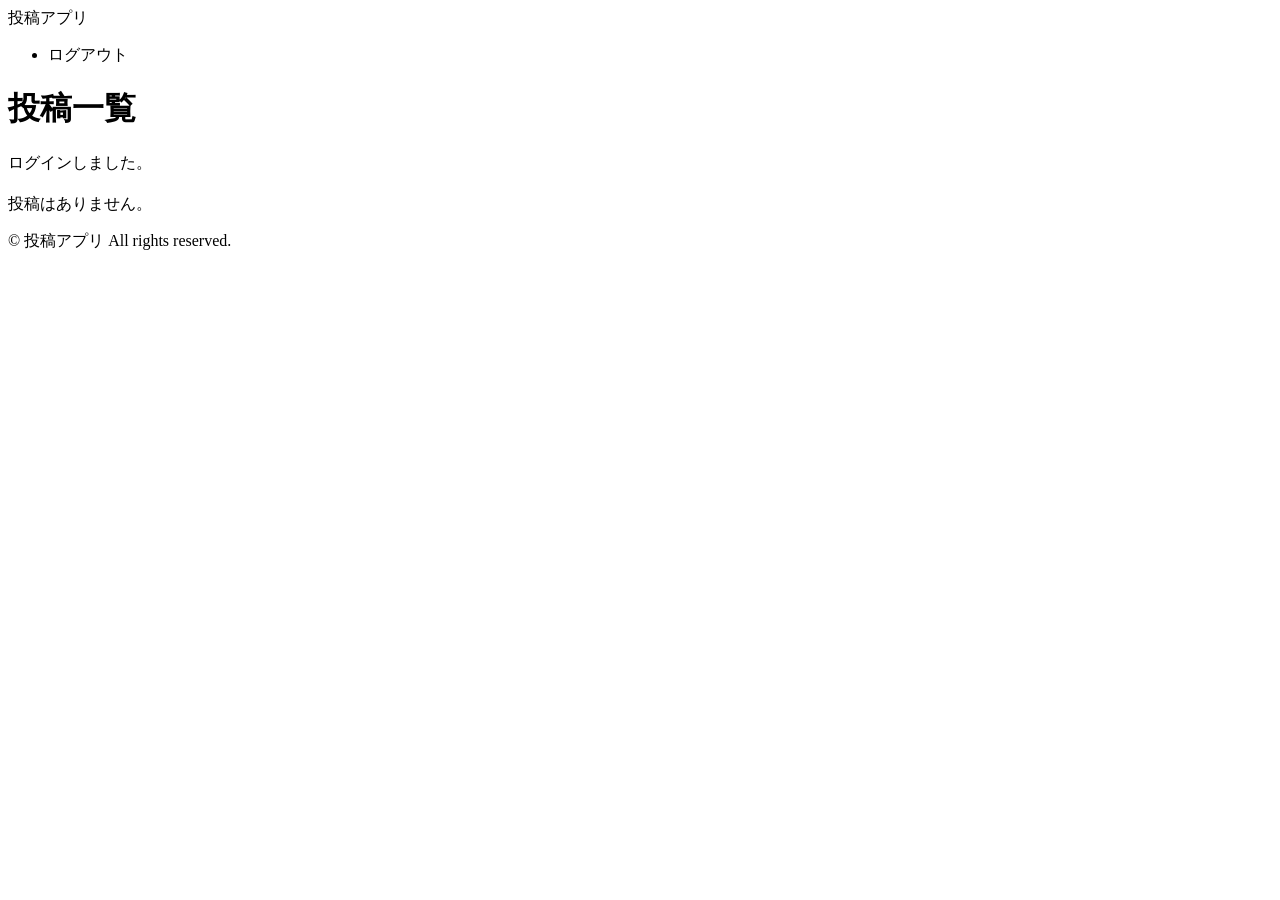
==== postingapp/src/main/resources/templates/posts/index.html @ 5d429bb5 "投稿一覧ページの作成" ====
<!DOCTYPE html>
<html xmlns:th="https://www.thymeleaf.org">
   <head>
       <meta charset="UTF-8">
       <meta name="viewport" content="width=device-width, initial-scale=1">
       <title>投稿一覧</title>
   </head>
   <body>
       <header>
           <nav>
               <a th:href="@{/}">投稿アプリ</a>

               <ul>
                   <li>
                       <a th:href="@{/logout}" onclick="event.preventDefault(); document.getElementById('logout-form').submit();">
                           ログアウト
                       </a>
                       <form id="logout-form" th:action="@{/logout}" method="post"></form>
                   </li>
               </ul>
           </nav>
       </header>

       <main>
           <h1>投稿一覧</h1>
           
           <div th:if="${param.loggedIn}">
               <p>ログインしました。</p>
           </div>
           <!-- #listsはリスト型のデータを扱うためのユーティリティオブジェクトで、
                isEmpty()メソッドにList型のデータを指定することでその中身が空かどうかをチェックすることができます。
                空であればtrue、空でなければfalseを返します。-->
           <!-- th:unless属性を設定したHTML要素は指定された条件を満たさないときのみ表示される -->
           <div th:unless="${#lists.isEmpty(posts)}">
			   <!-- Thymeleafのth:each属性は、繰り返し処理を行うための機能です。
			        th:each属性の値にListなどのコレクションや配列を指定することで、
			        その要素の数だけ繰り返し処理を行い、HTML要素を出力することができます。-->
               <article th:each="post : ${posts}">
                   <h2 th:text="${post.title}"></h2>
                   <p th:text="${post.content}"></p>
               </article>
           </div>
           <!-- th:if属性を設定したHTML要素は指定された条件を満たすときのみ表示される -->
           <div th:if="${#lists.isEmpty(posts)}">
               <p>投稿はありません。</p>
           </div>
       </main>

       <footer>
           <p>&copy; 投稿アプリ All rights reserved.</p>
       </footer>
   </body>
</html>
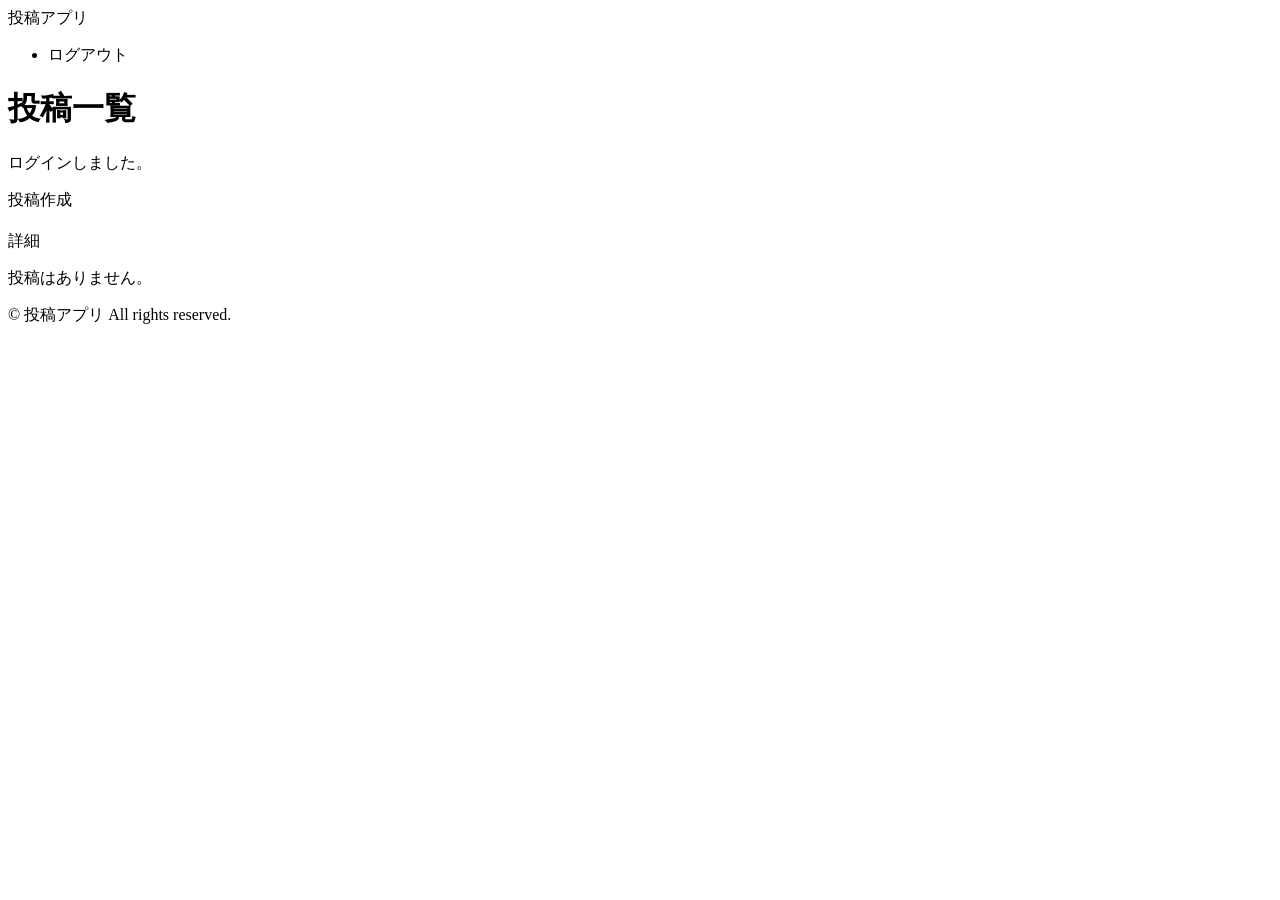
==== commit 9c37228a: "CRUD Implementation" ====
--- a/postingapp/src/main/resources/templates/posts/index.html
+++ b/postingapp/src/main/resources/templates/posts/index.html
@@ -27,6 +27,19 @@
            <div th:if="${param.loggedIn}">
                <p>ログインしました。</p>
            </div>
+           
+           <!-- フラッシュメッセージ -->
+           <div th:if="${successMessage}">
+               <p th:text="${successMessage}"></p>
+           </div> 
+            
+           <!-- フラッシュメッセージ -->
+           <div th:if="${errorMessage}">
+               <p th:text="${errorMessage}"></p>
+           </div>   
+           
+           <a th:href="@{/posts/register}">投稿作成</a>  
+           
            <!-- #listsはリスト型のデータを扱うためのユーティリティオブジェクトで、
                 isEmpty()メソッドにList型のデータを指定することでその中身が空かどうかをチェックすることができます。
                 空であればtrue、空でなければfalseを返します。-->
@@ -38,6 +51,13 @@
                <article th:each="post : ${posts}">
                    <h2 th:text="${post.title}"></h2>
                    <p th:text="${post.content}"></p>
+                   
+                   <!-- th属性のパス内に変数を埋め込む
+					投稿詳細ページのパスは投稿によって異なるため、パス内に変数（投稿のid）を埋め込む必要があります。
+					パス内に変数を埋め込むにはどうするかというと、Thymeleafでは__${変数}__のように前後をアンダースコア2つで囲みます。
+					つまり以下のように記述すれば、パス内に投稿のidを埋め込むことができます。
+                   -->
+                   <a th:href="@{/posts/__${post.id}__}">詳細</a>
                </article>
            </div>
            <!-- th:if属性を設定したHTML要素は指定された条件を満たすときのみ表示される -->
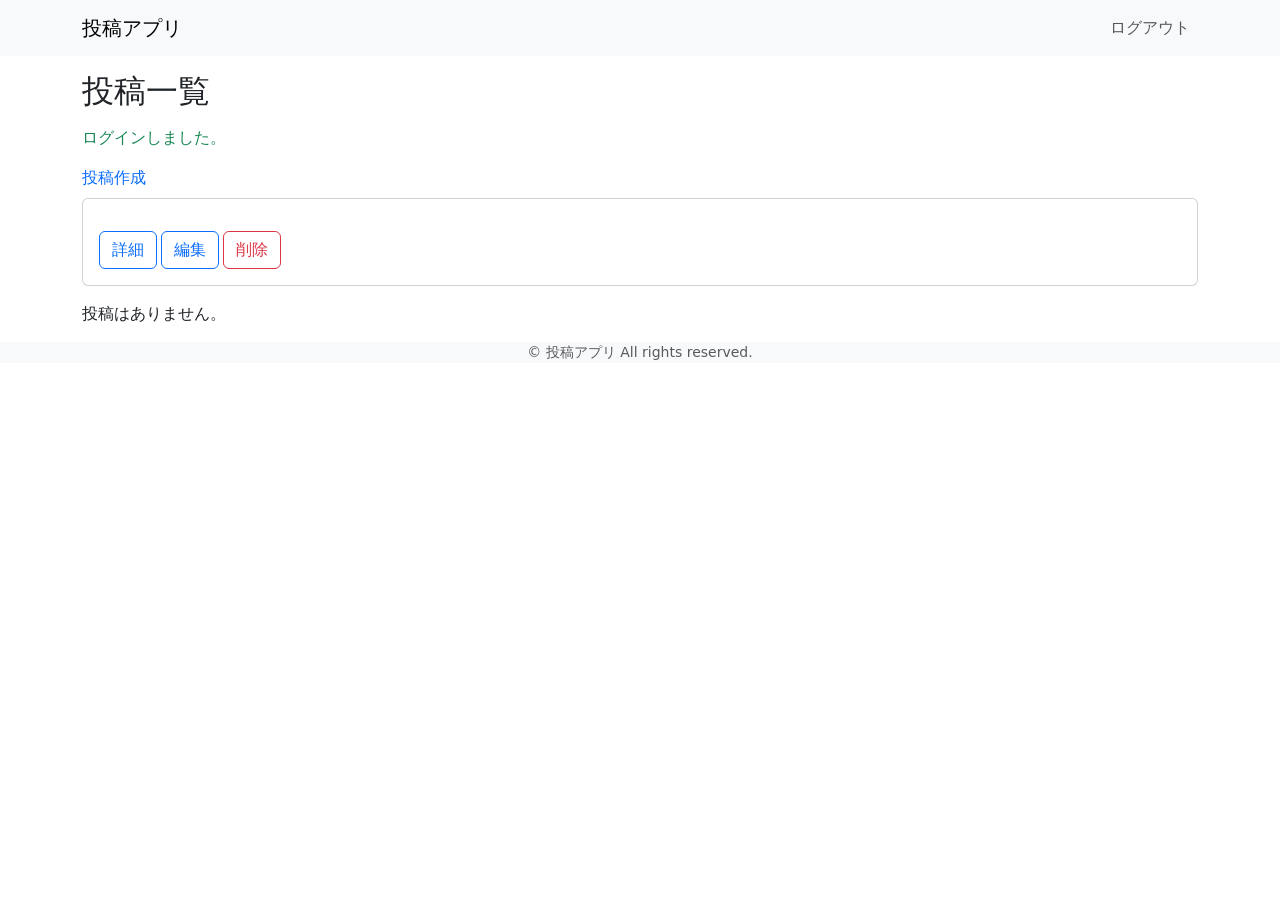
==== commit cb9bc593: "Additional CRUD & Bootstrap" ====
--- a/postingapp/src/main/resources/templates/posts/index.html
+++ b/postingapp/src/main/resources/templates/posts/index.html
@@ -3,71 +3,108 @@
    <head>
        <meta charset="UTF-8">
        <meta name="viewport" content="width=device-width, initial-scale=1">
+       
+       <!-- Bootstrap -->
+       <link href="https://cdn.jsdelivr.net/npm/bootstrap@5.3.0/dist/css/bootstrap.min.css" rel="stylesheet" integrity="sha384-9ndCyUaIbzAi2FUVXJi0CjmCapSmO7SnpJef0486qhLnuZ2cdeRhO02iuK6FUUVM" crossorigin="anonymous">
+        
        <title>投稿一覧</title>
    </head>
    <body>
        <header>
-           <nav>
-               <a th:href="@{/}">投稿アプリ</a>
+           <nav class="navbar navbar-expand-md navbar-light bg-light">
+                <div class="container">
+                    <a th:href="@{/}" class="navbar-brand">投稿アプリ</a>
 
-               <ul>
-                   <li>
-                       <a th:href="@{/logout}" onclick="event.preventDefault(); document.getElementById('logout-form').submit();">
-                           ログアウト
-                       </a>
-                       <form id="logout-form" th:action="@{/logout}" method="post"></form>
-                   </li>
-               </ul>
-           </nav>
-       </header>
+                    <button class="navbar-toggler" type="button" data-bs-toggle="collapse" data-bs-target="#navbarNav" aria-controls="navbarNav" aria-expanded="false" aria-label="Toggle navigation">
+                        <span class="navbar-toggler-icon"></span>
+                    </button>
+    
+                    <div class="collapse navbar-collapse" id="navbarNav">
+                        <ul class="navbar-nav ms-auto">
+                            <li class="nav-item">
+                                <a th:href="@{/logout}" class="nav-link" onclick="event.preventDefault(); document.getElementById('logout-form').submit();">
+                                    ログアウト
+                                </a>
+                                <form id="logout-form" th:action="@{/logout}" method="post"></form>
+                            </li>
+                        </ul>
+                    </div>
+                </div>
+            </nav>
+        </header>
 
-       <main>
-           <h1>投稿一覧</h1>
-           
-           <div th:if="${param.loggedIn}">
-               <p>ログインしました。</p>
-           </div>
-           
-           <!-- フラッシュメッセージ -->
-           <div th:if="${successMessage}">
-               <p th:text="${successMessage}"></p>
-           </div> 
-            
-           <!-- フラッシュメッセージ -->
-           <div th:if="${errorMessage}">
-               <p th:text="${errorMessage}"></p>
-           </div>   
-           
-           <a th:href="@{/posts/register}">投稿作成</a>  
-           
-           <!-- #listsはリスト型のデータを扱うためのユーティリティオブジェクトで、
+        <main>
+            <div class="container">
+                <h1 class="fs-2 my-3">投稿一覧</h1>
+    
+                <div th:if="${param.loggedIn}">
+                    <p class="text-success">ログインしました。</p>
+                </div>
+				
+				<!-- フラッシュメッセージ -->
+                <div th:if="${successMessage}">
+                    <p class="text-success" th:text="${successMessage}"></p>
+                </div>
+    
+	            <!-- フラッシュメッセージ -->
+                <div th:if="${errorMessage}">
+                    <p class="text-danger" th:text="${errorMessage}"></p>
+                </div>
+    
+                <div class="mb-2">
+                    <a th:href="@{/posts/register}" class="text-decoration-none">投稿作成</a>
+                </div>
+    
+                <!-- #listsはリスト型のデータを扱うためのユーティリティオブジェクトで、
                 isEmpty()メソッドにList型のデータを指定することでその中身が空かどうかをチェックすることができます。
                 空であればtrue、空でなければfalseを返します。-->
-           <!-- th:unless属性を設定したHTML要素は指定された条件を満たさないときのみ表示される -->
-           <div th:unless="${#lists.isEmpty(posts)}">
-			   <!-- Thymeleafのth:each属性は、繰り返し処理を行うための機能です。
+                <!-- th:unless属性を設定したHTML要素は指定された条件を満たさないときのみ表示される -->
+				<div th:unless="${#lists.isEmpty(posts)}">
+				    <!-- Thymeleafのth:each属性は、繰り返し処理を行うための機能です。
 			        th:each属性の値にListなどのコレクションや配列を指定することで、
 			        その要素の数だけ繰り返し処理を行い、HTML要素を出力することができます。-->
-               <article th:each="post : ${posts}">
-                   <h2 th:text="${post.title}"></h2>
-                   <p th:text="${post.content}"></p>
-                   
-                   <!-- th属性のパス内に変数を埋め込む
-					投稿詳細ページのパスは投稿によって異なるため、パス内に変数（投稿のid）を埋め込む必要があります。
-					パス内に変数を埋め込むにはどうするかというと、Thymeleafでは__${変数}__のように前後をアンダースコア2つで囲みます。
-					つまり以下のように記述すれば、パス内に投稿のidを埋め込むことができます。
-                   -->
-                   <a th:href="@{/posts/__${post.id}__}">詳細</a>
-               </article>
-           </div>
-           <!-- th:if属性を設定したHTML要素は指定された条件を満たすときのみ表示される -->
-           <div th:if="${#lists.isEmpty(posts)}">
-               <p>投稿はありません。</p>
-           </div>
-       </main>
+                    <article th:each="post : ${posts}">
+                        <div class="card mb-3">
+                            <div class="card-body">                        
+                                <h2 class="card-title fs-5" th:text="${post.title}"></h2>
+                                <p class="card-text" th:text="${post.content}"></p>
+            
+                                <div class="d-flex">
+								    <!-- th属性のパス内に変数を埋め込む
+					                 投稿詳細ページのパスは投稿によって異なるため、パス内に変数（投稿のid）を埋め込む必要があります。
+				                 	パス内に変数を埋め込むにはどうするかというと、Thymeleafでは__${変数}__のように前後をアンダースコア2つで囲みます。
+			                 		つまり以下のように記述すれば、パス内に投稿のidを埋め込むことができます。
+                                    -->
+                                    <a th:href="@{/posts/__${post.id}__}" class="btn btn-outline-primary d-block me-1">詳細</a>
+                                    <a th:href="@{/posts/__${post.id}__/edit}" class="btn btn-outline-primary d-block me-1">編集</a>
+                
+                                    <!-- onsubmit属性で確認ダイアログを表示させる
+                                     form要素にonsubmit属性を設定し、JavaScriptのconfirm()メソッドを使って確認ダイアログを表示させています。
+                                     onsubmit属性 ＝ フォーム送信時のイベント処理を設定するための属性
+                                    このように確認ダイアログを表示させることで、誤って削除ボタンを押してしまうといった意図せぬ操作を防げるため、ユーザビリティの向上につながります。
+                                    特にデータの削除のような後戻りできない操作の場合は必須級です。
+                                    -->
+									<form th:action="@{/posts/__${post.id}__/delete}" method="post" onsubmit="return confirm('本当に削除してもよろしいですか？');">
+                                        <button type="submit" class="btn btn-outline-danger">削除</button>
+                                    </form>
+                                </div>
+                            </div>
+                        </div>                        
+                    </article>
+                </div>
+				<!-- th:if属性を設定したHTML要素は指定された条件を満たすときのみ表示される -->
+                <div th:if="${#lists.isEmpty(posts)}">
+                    <p>投稿はありません。</p>
+                </div>
+            </div>
+        </main>
 
-       <footer>
-           <p>&copy; 投稿アプリ All rights reserved.</p>
-       </footer>
+        <footer class="d-flex justify-content-center align-items-center bg-light">
+            <p class="text-muted small mb-0">&copy; 投稿アプリ All rights reserved.</p>
+        </footer>
+       
+       <!-- Bootstrap -->
+       <script src="https://cdn.jsdelivr.net/npm/bootstrap@5.3.0/dist/js/bootstrap.bundle.min.js" integrity="sha384-geWF76RCwLtnZ8qwWowPQNguL3RmwHVBC9FhGdlKrxdiJJigb/j/68SIy3Te4Bkz" crossorigin="anonymous"></script>
+        
    </body>
 </html>
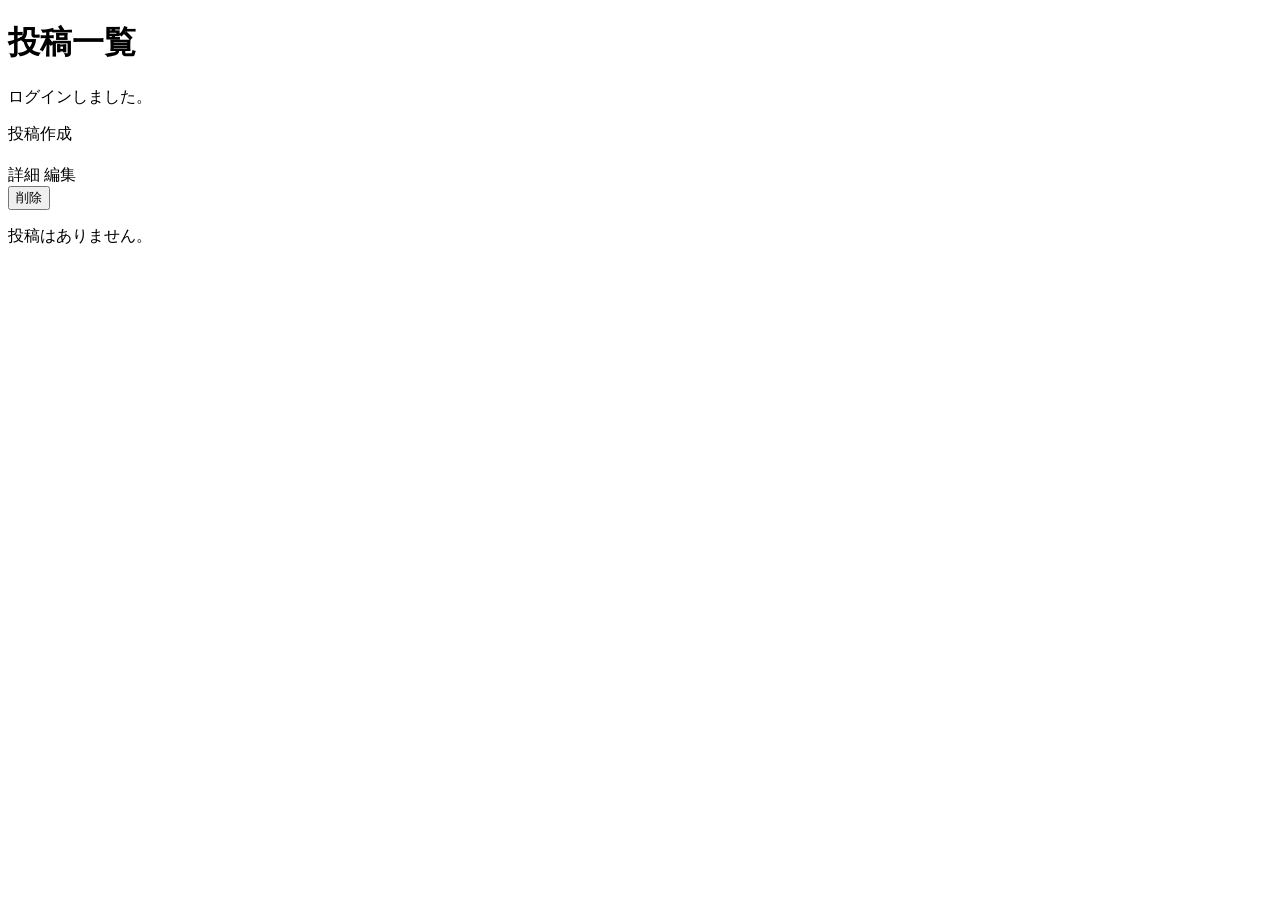
==== commit 64fc1054: "Completed Let's create a Twitter-like app with Spring Boot" ====
--- a/postingapp/src/main/resources/templates/posts/index.html
+++ b/postingapp/src/main/resources/templates/posts/index.html
@@ -1,110 +1,83 @@
 <!DOCTYPE html>
-<html xmlns:th="https://www.thymeleaf.org">
-   <head>
-       <meta charset="UTF-8">
-       <meta name="viewport" content="width=device-width, initial-scale=1">
-       
-       <!-- Bootstrap -->
-       <link href="https://cdn.jsdelivr.net/npm/bootstrap@5.3.0/dist/css/bootstrap.min.css" rel="stylesheet" integrity="sha384-9ndCyUaIbzAi2FUVXJi0CjmCapSmO7SnpJef0486qhLnuZ2cdeRhO02iuK6FUUVM" crossorigin="anonymous">
-        
+<html xmlns:th="https://www.thymeleaf.org" xmlns:sec="http://www.thymeleaf.org/extras/spring-security">
+    <head>
+       <div th:replace="~{fragment :: meta}"></div>
+       <div th:replace="~{fragment :: styles}"></div>
        <title>投稿一覧</title>
    </head>
    <body>
-       <header>
-           <nav class="navbar navbar-expand-md navbar-light bg-light">
-                <div class="container">
-                    <a th:href="@{/}" class="navbar-brand">投稿アプリ</a>
+	   <div class="wrapper">
+       		<div th:replace="~{fragment :: header}"></div>
 
-                    <button class="navbar-toggler" type="button" data-bs-toggle="collapse" data-bs-target="#navbarNav" aria-controls="navbarNav" aria-expanded="false" aria-label="Toggle navigation">
-                        <span class="navbar-toggler-icon"></span>
-                    </button>
-    
-                    <div class="collapse navbar-collapse" id="navbarNav">
-                        <ul class="navbar-nav ms-auto">
-                            <li class="nav-item">
-                                <a th:href="@{/logout}" class="nav-link" onclick="event.preventDefault(); document.getElementById('logout-form').submit();">
-                                    ログアウト
-                                </a>
-                                <form id="logout-form" th:action="@{/logout}" method="post"></form>
-                            </li>
-                        </ul>
-                    </div>
-                </div>
-            </nav>
-        </header>
+	        <main>
+	            <div class="container">
+	                <h1 class="fs-2 my-3">投稿一覧</h1>
+	    
+	                <div th:if="${param.loggedIn}">
+	                    <p class="text-success">ログインしました。</p>
+	                </div>
+					
+					<!-- フラッシュメッセージ -->
+	                <div th:if="${successMessage}">
+	                    <p class="text-success" th:text="${successMessage}"></p>
+	                </div>
+	    
+		            <!-- フラッシュメッセージ -->
+	                <div th:if="${errorMessage}">
+	                    <p class="text-danger" th:text="${errorMessage}"></p>
+	                </div>
+	    
+	                <div class="mb-2">
+	                    <a th:href="@{/posts/register}" class="text-decoration-none">投稿作成</a>
+	                </div>
+	    
+	                <!-- #listsはリスト型のデータを扱うためのユーティリティオブジェクトで、
+	                isEmpty()メソッドにList型のデータを指定することでその中身が空かどうかをチェックすることができます。
+	                空であればtrue、空でなければfalseを返します。-->
+	                <!-- th:unless属性を設定したHTML要素は指定された条件を満たさないときのみ表示される -->
+					<div th:unless="${#lists.isEmpty(posts)}">
+					    <!-- Thymeleafのth:each属性は、繰り返し処理を行うための機能です。
+				        th:each属性の値にListなどのコレクションや配列を指定することで、
+				        その要素の数だけ繰り返し処理を行い、HTML要素を出力することができます。-->
+	                    <article th:each="post : ${posts}">
+	                        <div class="card mb-3">
+	                            <div class="card-body">                        
+	                                <h2 class="card-title fs-5" th:text="${post.title}"></h2>
+	                                <p class="card-text" th:text="${post.content}"></p>
+	            
+	                                <div class="d-flex">
+									    <!-- th属性のパス内に変数を埋め込む
+						                 投稿詳細ページのパスは投稿によって異なるため、パス内に変数（投稿のid）を埋め込む必要があります。
+					                 	パス内に変数を埋め込むにはどうするかというと、Thymeleafでは__${変数}__のように前後をアンダースコア2つで囲みます。
+				                 		つまり以下のように記述すれば、パス内に投稿のidを埋め込むことができます。
+	                                    -->
+	                                    <a th:href="@{/posts/__${post.id}__}" class="btn btn-outline-primary d-block me-1">詳細</a>
+	                                    <a th:href="@{/posts/__${post.id}__/edit}" class="btn btn-outline-primary d-block me-1">編集</a>
+	                
+	                                    <!-- onsubmit属性で確認ダイアログを表示させる
+	                                     form要素にonsubmit属性を設定し、JavaScriptのconfirm()メソッドを使って確認ダイアログを表示させています。
+	                                     onsubmit属性 ＝ フォーム送信時のイベント処理を設定するための属性
+	                                    このように確認ダイアログを表示させることで、誤って削除ボタンを押してしまうといった意図せぬ操作を防げるため、ユーザビリティの向上につながります。
+	                                    特にデータの削除のような後戻りできない操作の場合は必須級です。
+	                                    -->
+										<form th:action="@{/posts/__${post.id}__/delete}" method="post" onsubmit="return confirm('本当に削除してもよろしいですか？');">
+	                                        <button type="submit" class="btn btn-outline-danger">削除</button>
+	                                    </form>
+	                                </div>
+	                            </div>
+	                        </div>                        
+	                    </article>
+	                </div>
+					<!-- th:if属性を設定したHTML要素は指定された条件を満たすときのみ表示される -->
+	                <div th:if="${#lists.isEmpty(posts)}">
+	                    <p>投稿はありません。</p>
+	                </div>
+	            </div>
+	        </main>
 
-        <main>
-            <div class="container">
-                <h1 class="fs-2 my-3">投稿一覧</h1>
-    
-                <div th:if="${param.loggedIn}">
-                    <p class="text-success">ログインしました。</p>
-                </div>
-				
-				<!-- フラッシュメッセージ -->
-                <div th:if="${successMessage}">
-                    <p class="text-success" th:text="${successMessage}"></p>
-                </div>
-    
-	            <!-- フラッシュメッセージ -->
-                <div th:if="${errorMessage}">
-                    <p class="text-danger" th:text="${errorMessage}"></p>
-                </div>
-    
-                <div class="mb-2">
-                    <a th:href="@{/posts/register}" class="text-decoration-none">投稿作成</a>
-                </div>
-    
-                <!-- #listsはリスト型のデータを扱うためのユーティリティオブジェクトで、
-                isEmpty()メソッドにList型のデータを指定することでその中身が空かどうかをチェックすることができます。
-                空であればtrue、空でなければfalseを返します。-->
-                <!-- th:unless属性を設定したHTML要素は指定された条件を満たさないときのみ表示される -->
-				<div th:unless="${#lists.isEmpty(posts)}">
-				    <!-- Thymeleafのth:each属性は、繰り返し処理を行うための機能です。
-			        th:each属性の値にListなどのコレクションや配列を指定することで、
-			        その要素の数だけ繰り返し処理を行い、HTML要素を出力することができます。-->
-                    <article th:each="post : ${posts}">
-                        <div class="card mb-3">
-                            <div class="card-body">                        
-                                <h2 class="card-title fs-5" th:text="${post.title}"></h2>
-                                <p class="card-text" th:text="${post.content}"></p>
-            
-                                <div class="d-flex">
-								    <!-- th属性のパス内に変数を埋め込む
-					                 投稿詳細ページのパスは投稿によって異なるため、パス内に変数（投稿のid）を埋め込む必要があります。
-				                 	パス内に変数を埋め込むにはどうするかというと、Thymeleafでは__${変数}__のように前後をアンダースコア2つで囲みます。
-			                 		つまり以下のように記述すれば、パス内に投稿のidを埋め込むことができます。
-                                    -->
-                                    <a th:href="@{/posts/__${post.id}__}" class="btn btn-outline-primary d-block me-1">詳細</a>
-                                    <a th:href="@{/posts/__${post.id}__/edit}" class="btn btn-outline-primary d-block me-1">編集</a>
-                
-                                    <!-- onsubmit属性で確認ダイアログを表示させる
-                                     form要素にonsubmit属性を設定し、JavaScriptのconfirm()メソッドを使って確認ダイアログを表示させています。
-                                     onsubmit属性 ＝ フォーム送信時のイベント処理を設定するための属性
-                                    このように確認ダイアログを表示させることで、誤って削除ボタンを押してしまうといった意図せぬ操作を防げるため、ユーザビリティの向上につながります。
-                                    特にデータの削除のような後戻りできない操作の場合は必須級です。
-                                    -->
-									<form th:action="@{/posts/__${post.id}__/delete}" method="post" onsubmit="return confirm('本当に削除してもよろしいですか？');">
-                                        <button type="submit" class="btn btn-outline-danger">削除</button>
-                                    </form>
-                                </div>
-                            </div>
-                        </div>                        
-                    </article>
-                </div>
-				<!-- th:if属性を設定したHTML要素は指定された条件を満たすときのみ表示される -->
-                <div th:if="${#lists.isEmpty(posts)}">
-                    <p>投稿はありません。</p>
-                </div>
-            </div>
-        </main>
+        	<div th:replace="~{fragment :: footer}"></div>
+        </div>
 
-        <footer class="d-flex justify-content-center align-items-center bg-light">
-            <p class="text-muted small mb-0">&copy; 投稿アプリ All rights reserved.</p>
-        </footer>
-       
-       <!-- Bootstrap -->
-       <script src="https://cdn.jsdelivr.net/npm/bootstrap@5.3.0/dist/js/bootstrap.bundle.min.js" integrity="sha384-geWF76RCwLtnZ8qwWowPQNguL3RmwHVBC9FhGdlKrxdiJJigb/j/68SIy3Te4Bkz" crossorigin="anonymous"></script>
-        
+        <div th:replace="~{fragment :: scripts}"></div>
    </body>
 </html>
